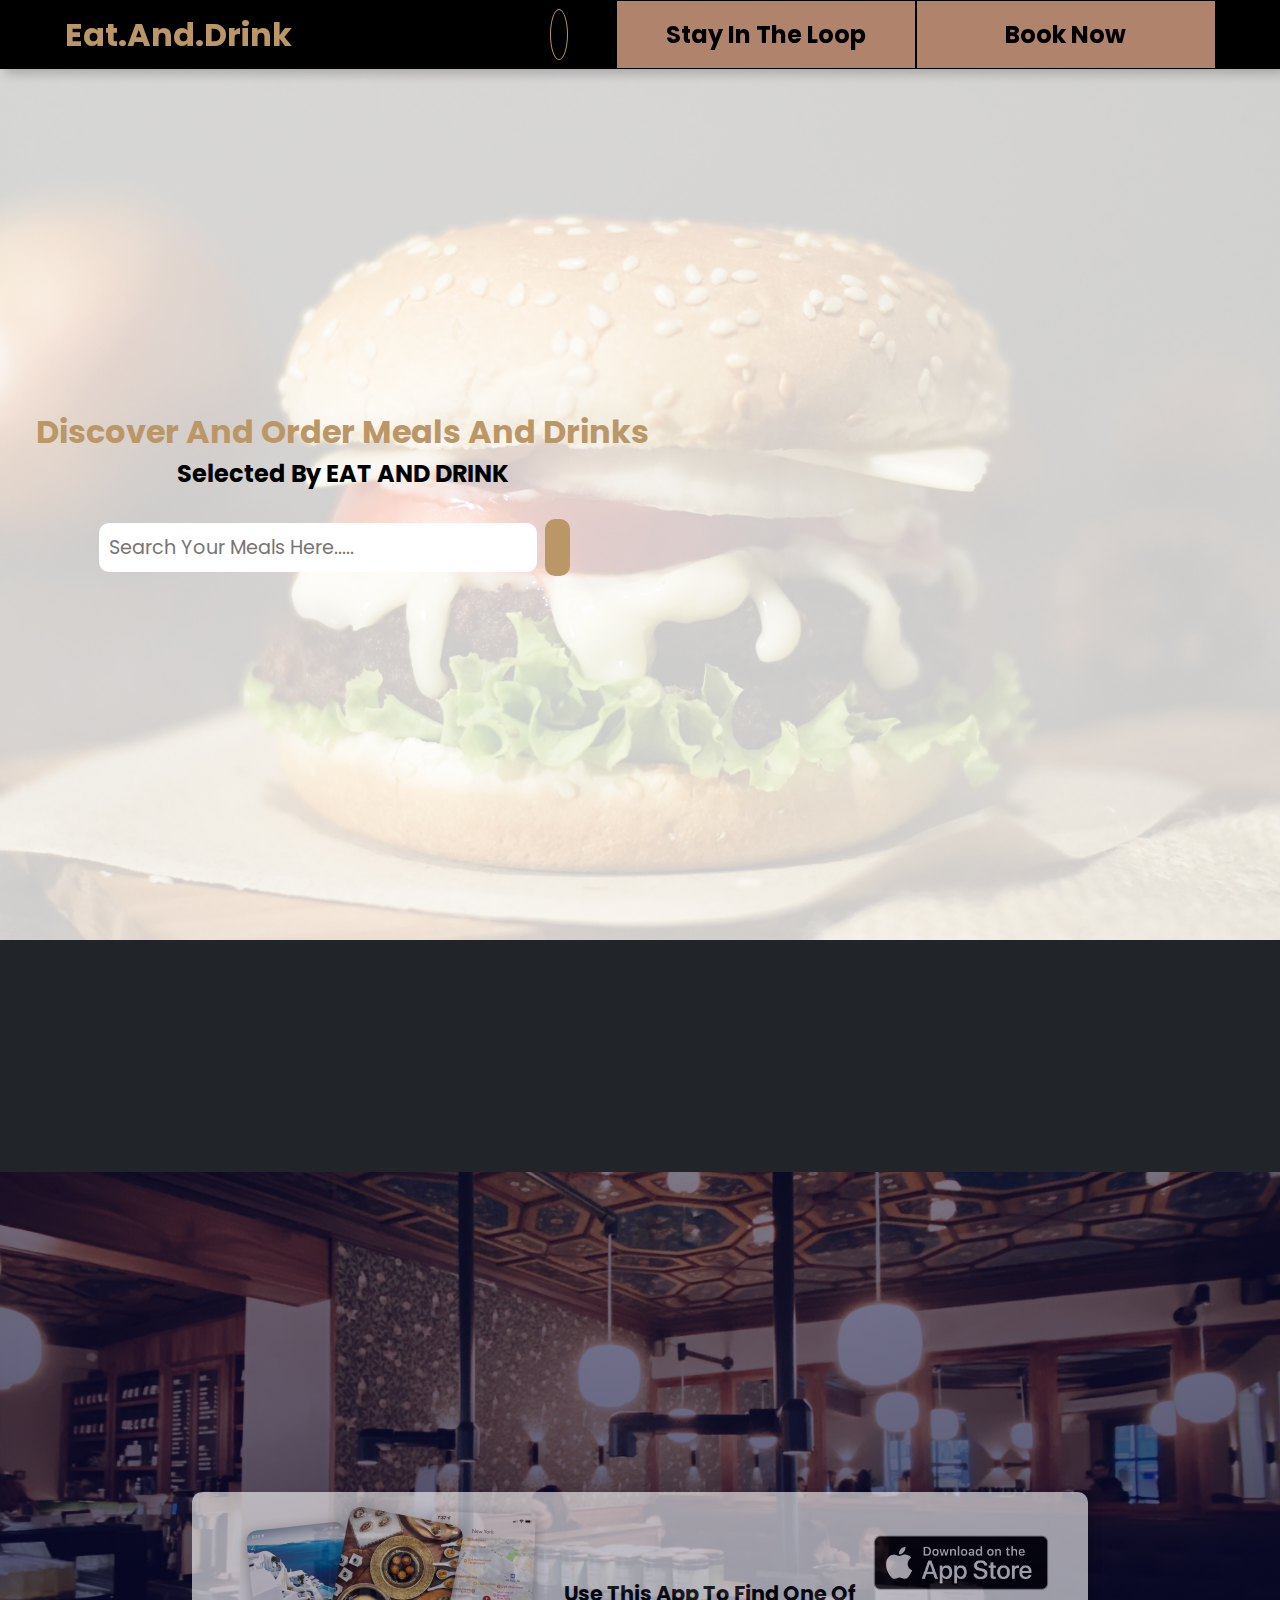
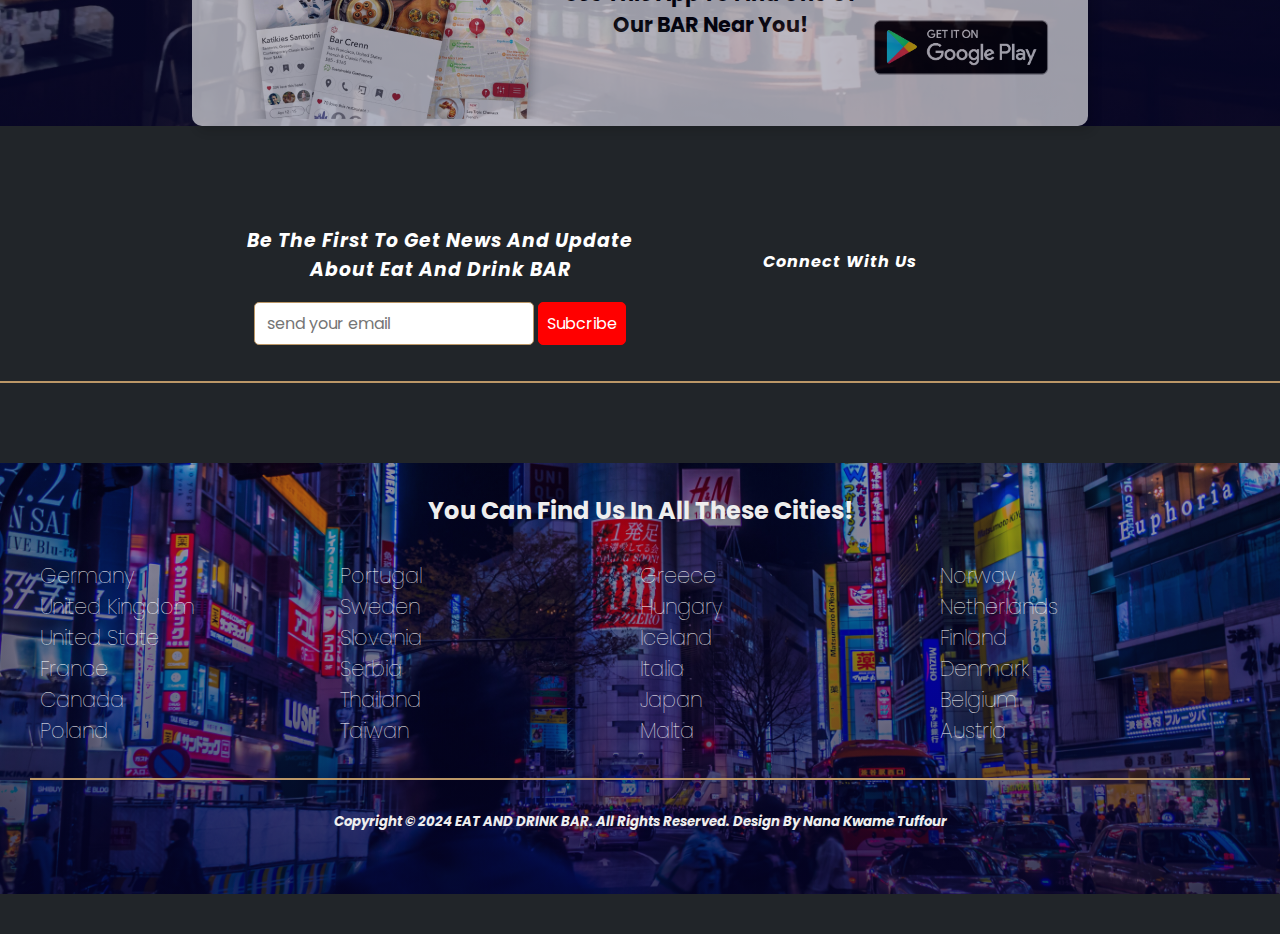
==== menu/index.html @ 0408c045 "adding functionalities" ====
<!DOCTYPE html>
<html lang="en">

<head>
    <meta charset="UTF-8">
    <meta name="viewport" content="width=
    , initial-scale=1.0">
    <!-- ============cdn stylesheet=========== -->
    <link rel="stylesheet" href="https://cdnjs.cloudflare.com/ajax/libs/font-awesome/6.5.1/css/all.min.css"
        integrity="sha512-DTOQO9RWCH3ppGqcWaEA1BIZOC6xxalwEsw9c2QQeAIftl+Vegovlnee1c9QX4TctnWMn13TZye+giMm8e2LwA=="
        crossorigin="anonymous" referrerpolicy="no-referrer" />
    <!-- ============cdn stylesheet ends=========== -->
    <link rel="stylesheet" href="https://cdn.jsdelivr.net/npm/swiper@11/swiper-bundle.min.css" />
    <!-- =============custom css================== -->
    <link rel="stylesheet" href="../css/responsive.css">
    <link rel="stylesheet" href="../css/style.css">
    <!-- =============custom css ends================== -->

    <title>Eat And Drink</title>
</head>

<body>
    <header>
        <div class="logo">
            <a href="#">
                <h1>eat.<span>and.</span>drink</h1< /a>
        </div>
        <div class="loop-wrap">
            <div class="icons">
                <i class="fas solid fa-users"></i>
                <i class="fas solid fa-stream"></i>
            </div>

            <div class="right">
                <div class="loop">
                    <a href="#">
                        <h2>stay in the loop</h2>
                    </a>
                </div>
                <div class="loop">
                    <a href="#">
                        <h2>book now</h2>
                    </a>
                </div>
            </div>
        </div>
    </header>
    <aside class="aside">
        <div class="aside-container">
            <div class="aside-links">

                <ul class="menu-links">
                    <li class="links"><a href="#">home</a></li>
                    <li class="links"><a href="#">bars</a></li>
                    <li class="links"><a href="#">menu</a></li>
                    <li class="links"><a href="#">chrismas & nye</a></li>
                    <li class="links"><a href="#">bottomless brunch</a></li>
                    <li class="links"><a href="#">cocktail masterclass</a></li>
                    <li class="links"><a href="#">app and loyalty</a></li>
                    <li class="links"><a href="#">offers</a></li>
                    <li class="links"><a href="#">gift cards</a></li>
                    <li class="links"><a href="#">delivery</a></li>
                    <li class="links"><a href="#">offers</a></li>
                </ul>
            </div>

            <div class="aside-socials">
                <h2>socialize</h2>
                <div class="socials-icons">
                    <i class="fa-brands fa-facebook"></i>
                    <i class="fa-brands fa-pinterest"></i>
                    <i class="fa-brands fa-instagram"></i>
                    <i class="fa-brands fa-twitter"></i>
                </div>
                <div class="right-2">
                    <div class="loop">
                        <a href="#">
                            <h2>stay in the loop</h2>
                        </a>
                    </div>
                    <div class="loop">
                        <a href="#">
                            <h2>book now</h2>
                        </a>
                    </div>
                </div>
                <i class="fas solid fa-close"></i>
            </div>
    </aside>
       <main>
          <section>
            <div class="container">
              <div class="food-hero">
                 <div class="food-wrap">
                     <div class="search-food">
                        <h1>Discover and order meals and drinks</h1>
                        <h2>selected by EAT AND DRINK</h2>
                         <div class="search-meals">
                            <input type="text" class="foodBox" placeholder="search your meals here.....">
                             <button type="submit" class="foodBtn">
                                <i class="fas solid fa-search btn"></i>
                             </button>
                         </div>
                     </div>
                     <div class="random-food food">
                         
                     </div>
                 </div>
              </div>
            </div>
          </section>
          <section>
            <div class="container">
             <div class="menu-container">

             </div>
            </div>
          </section>
       </main>
    <footer>
        <section>
            <div class="container">
                <div class="footer-img">

                    <div class="wrap-footer">
                        <div class="app-container">
                            <div class="phone-app">
                                <img src="./images/app-pic-en.jpg" alt="" class="app-pic">
                            </div>
                            <div class="banner-text">
                                <h4>use this app to find one of our BAR near you!</h4>
                            </div>
                            <div class="appstore">
                                <a href="#">
                                    <img class="store" src="./images/logo_appstore-01.png" alt="">
                                </a>
                                <a href="#">
                                    <img class="store" src="./images/logo_playstore-02.png" alt="">
                                </a>
                            </div>
                        </div>
                    </div>


                </div>
            </div>
        </section>
        <section>
            <div class="container">
                <div class="news-container">
                    <div class="input-search">

                        <div class="form-container">
                            <h3 class="show-Text">be the first to get news and update about eat and drink BAR</h3>
                            <form class="submit-btn">
                                <input type="text" class="searchBox-2" placeholder=" send your email" required>
                                <button type="submit" class="btn">subcribe</button>
                            </form>
                        </div>

                        <div class="footer-icons">
                            <h4>connect with us</h4>
                            <div class="icons">
                                <i class="fa-brands fa-instagram"></i>
                                <i class="fa-brands fa-facebook"></i>
                                <i class="fa-brands fa-x"></i>
                                <i class="fa-brands fa-youtube"></i>
                            </div>

                        </div>
                    </div>
                </div>
            </div>
        </section>
        <section>
            <div class="container">
                <div class="country-container">
                    <div class="country-wrap">
                        <div class="locate">
                            <h2>you can find us in all these cities!</h2>
                        </div>
                        <div class="city-locate">
                            <div class="city-1">
                                <li><a href="#">germany</a></li>
                                <li><a href="#">united kingdom</a></li>
                                <li><a href="#">united state</a></li>
                                <li><a href="#">france</a></li>
                                <li><a href="#">canada</a></li>
                                <li><a href="#">poland</a></li>
                            </div>
                            <div class="city-1">
                                <li><a href="#">portugal</a></li>
                                <li><a href="#">sweden</a></li>
                                <li><a href="#">slovania</a></li>
                                <li><a href="#">serbia</a></li>
                                <li><a href="#">thailand</a></li>
                                <li><a href="#">taiwan</a></li>
                            </div>
                            <div class="city-1">
                                <li><a href="#">greece</a></li>
                                <li><a href="#">hungary</a></li>
                                <li><a href="#">iceland</a></li>
                                <li><a href="#">italia</a></li>
                                <li><a href="#">japan</a></li>
                                <li><a href="#">malta</a></li>
                            </div>
                            <div class="city-1">
                                <li><a href="#">norway</a></li>
                                <li><a href="#">netherlands</a></li>
                                <li><a href="#">finland</a></li>
                                <li><a href="#">denmark</a></li>
                                <li><a href="#">belgium</a></li>
                                <li><a href="#">austria</a></li>
                            </div>
                        </div>
                        <div class="coppyright">
                            <div class="cop-text">
                                <h5>Copyright © 2024 EAT AND DRINK BAR. All rights reserved. design by nana kwame
                                    tuffour</h5>
                            </div>
                        </div>

                    </div>
                </div>
            </div>
        </section>
    </footer>
    <script src="https://cdn.jsdelivr.net/npm/swiper@11/swiper-bundle.min.js"></script>
    <script src="../js/swiper.js"></script>
    <script src="../js/app.js"></script>
      <script src="../js/script.js"></script>
</body>
---- css/responsive.css ----
/* 

 --breakpoint-sm: 576px;
    --breakpoint-md: 768px;
    --breakpoint-lg: 992px;

 */
  

  @media(max-width: 2024px){
        /* .city-locate .city-1 {
            width: 150px;
          } */
   /* .aside-socials .right-2{
        display: block;
        margin-top: 1rem;
        margin-bottom: 1rem;
        text-align: center;
    } 
   .right-2 .loop a h2{
       margin-top: 2rem;
        color: #000;
    }  */
  
    /* .section1 .swiper{
     margin-top: -40rem;
    } */
 } 

 @media (max-width: 912px){
    .wrap-all .app-container {
            display: flex;
            width: 90%;
        }
   .right  .loop {
    background-color: #b0846c;
     padding: 1rem;
    width: 200px;
    text-align: center;
     
    }
    
 }
 

 @media(max-width: 820px){
  .loop-wrap .right{
    display: none;
   }
   .aside-socials .right-2{
        display: block;
        margin-top: 1rem;
        margin-bottom: 1rem;
        text-align: center;
    } 
   .right-2 .loop a h2{
       margin-top: 2rem;
        color: #000;
    } 
  
    /* .section1 .swiper{
     margin-top: -35rem;
    } */
      /* .wrap-all  .app-container{
            display: flex;
         width: 90%;
        } */
        .city-locate .city-1 {
         width: 150px;
        }
      .input-search  .form-container{
          white-space: nowrap;
          margin-bottom: 2rem;
        }
        .food-hero .food-wrap {
       display: flex;
       justify-content: center;
       text-align: center;
        flex-direction: column;
        flex-wrap: wrap;
        }
        
      .search-meals input {
       width: 600px;
        
     }
       
 }

 @media(max-width: 768px){
  .loop-wrap .right{
    display: none;
   }
   .aside-socials .right-2{
        display: block;
        margin-top: 1rem;
        margin-bottom: 1rem;
        text-align: center;
    } 
   .right-2 .loop a h2{
       margin-top: 2rem;
        color: #000;
    } 
  
    /* .section1 .swiper{
     margin-top: -28rem;
    } */
    .welcome-container h2,
    h3{
        width: 300px;
       }
      .city-locate .city-1{
        width: 150px;
      }
            .food-hero .food-wrap {
              display: flex;
              justify-content: center;
              text-align: center;
              flex-direction: column;
              flex-wrap: wrap;
            }
      
            .search-meals input {
              width: 600px;
      
            }
 }

 @media (max-width: 576px){
  .loop-wrap .right{
    display: none;
   }
   .aside-socials .right-2{
        display: block;
        margin-top: 1rem;
        margin-bottom: 1rem;
        text-align: center;
    } 
   .right-2 .loop a h2{
       margin-top: 2rem;
        color: #000;
    } 
  
    /* .section1 .swiper{
     margin-top: -19rem;
    } */
    /* .icons .fa-users{
    
    } 
    */
    .main-menu .box1{
        width: 400px;
    }
  .app-container .phone-app .app-pic{
    width: 200px;
  }
  .top-img img{
    width: 50%;
  }
   .input-search .form-container{
    margin-bottom: 2.1rem;
     white-space: wrap;
    
   }
   .search-header .search-continer{
       display: flex;
   }
     /* .news-container .input-search {
          /* overflow: hidden; */
     /* }  */
    .food-hero .food-wrap{
      display: flex;
      /* justify-content: center;
      align-items: center; */
      flex-direction: column;
      flex-wrap: wrap;
    }
     .food-wrap .search-meals{
       width: 100%;
       text-align: center;
     }
     
 }
   

 @media (max-width: 412px){
  .loop-wrap .right{
    display: none;
   }
   .aside-socials .right-2{
        display: block;
        margin-top: 1rem;
        margin-bottom: 1rem;
        text-align: center;
    } 
   .right-2 .loop a h2{
       margin-top: 2rem;
        color: #000;
    } 
  
    /* .section1 .swiper{
     margin-top: -21rem;
    } */
      .news-container .input-search {
      overflow: hidden;
    }
        .input-search .form-container {
          margin-bottom: 2.1rem;
          white-space: wrap;
    
        }
 }

 @media (max-width: 360px){
   .welcome-menu{
        overflow: hidden;
    }
.main-menu .box1 {
        width: 350px;
        overflow: hidden;
    }
     .news-container .input-search {
       overflow: hidden;
     }
 }
 @media (max-width: 375px){
   .welcome-menu{
        overflow: hidden;
    }
.main-menu .box1 {
        width: 350px;
        overflow: hidden;
    }
    .news-container .input-search {
     overflow: hidden;
     }
         .city-locate .city-1 {
           width: 100px;
         }
.search-header .search-continer{
    white-space: wrap;
}
 }
 @media (max-width: 390px){
   .welcome-menu{
        overflow: hidden;
    }
.main-menu .box1 {
        width: 350px;
        overflow: hidden;
    }
      .news-container .input-search {
     overflow: hidden;
    }
    
 }
---- css/style.css ----
@import url('https://fonts.googleapis.com/css2?family=Poppins:wght@400;500;600&family=Ubuntu:wght@400;500;700&display=swap');




:root{
    --bs-h1-header: #07137c;
     --bs-blue: #0d6efd;
   --bs-indigo: #6610f2;
   --bs-purple: #6f42c1;
   --bs-pink: #d63384;
   --bs-red: #dc3545;
   --bs-orange: #fd7e14;
   --bs-yellow: #ffc107;
   --bs-green: #198754;
   --bs-teal: #20c997;
   --bs-cyan: #0dcaf0;
   --bs-white: #fff;
   --bs-gray: #6c757d;
   --bs-gray-dark: #343a40;
   --bs-primary: #0d6efd;
   --bs-secondary: #6c757d;
   --bs-success: #198754;
   --bs-info: #0dcaf0;
   --bs-warning: #ffc107;
   --bs-danger: #dc3545;
   --bs-light: #f8f9fa;
   --bs-dark: #212529;
   --h-confetii: #ff7f50;
    --h-ballon: #fffacd;
    --h-streamer: #f0e68c;
    --main-color: #ff0;
    --light-white: rgba(255, 255, 255, 0.5);
    --light-black: rgba(0, 0, 0, 0.3);
    --light-bg: rgba(255, 255, 255, 0.1);
    --white: #fff;
    --orange1: #d57d1f;
    --box-shadow: 5px 5px 10px rgba(0, 0, 0, 0.2);
    --font-family: "Poppins", sans-serif;
    --orange: #4d088691;
    --black: rgba(67, 33, 74, 0.945);
    --body: #ebebeb;
    --nav-bar: #f1f1f1;
         --blue: #007bff;
    --indigo: #6610f2;
    --purple: #6f42c1;
    --pink: #e83e8c;
    --red: #dc3545;
    --orange: #fd7e14;
    --yellow: #ffc107;
    --green: #28a745;
    --teal: #20c997;
    --cyan: #17a2b8;
    --white: #fff;
    --gray: #6c757d;
    --gray-dark: #343a40;
    --primary: #007bff;
    --secondary: #6c757d;
    --success: #28a745;
    --info: #17a2b8;
    --warning: #ffc107;
    --danger: #dc3545;
    --light: #f8f9fa;
    --dark: #343a40;
    --blue: #007bff;
    --indigo: #6610f2;
    --purple: #6f42c1;
    --pink: #e83e8c;
    --red: #dc3545;
    --orange: #fd7e14;
    --yellow: #ffc107;
    --green: #28a745;
    --teal: #20c997;
    --cyan: #17a2b8;
    --white: #fff;
    --gray: #6c757d;
    --gray-dark: #343a40;
    --primary: #007bff;
    --secondary: #6c757d;
    --success: #28a745;
    --info: #17a2b8;
    --warning: #ffc107;
    --danger: #dc3545;
    --light: #f8f9fa;
    --dark: #343a40;
    --brandColor: #BB9767;
    --breakpoint-sm: 576px;
    --breakpoint-md: 768px;
    --breakpoint-lg: 992px;
    --breakpoint-xl: 1200px;
   
  }


  *{
    margin: 0;
    padding: 0;
    font-family: 'poppins', sans-serif;
    text-decoration: none;
    text-transform: capitalize;
    list-style-type: none;
    box-sizing: border-box;
  }


  body{
    min-height: 100vh;
    display: flex;
    flex-direction: column;
    background-color: var(--bs-dark);
  }


  header,
  nav,
  main,
  footer{
    display: grid;
    place-content: center;
    grid-template-columns: 100%;
  }

header{
    background-color: #000;
    top: 0;
 position: fixed;
 width: 100%;
 display: flex;
justify-content: space-around;
align-items: center;
z-index: 6;
box-shadow: var(--box-shadow);
}
main{
    flex-grow: 1;
  }

  footer{
    margin-top: 2rem;
    /* position: sticky; */
    bottom: 0;
    position: relative;
     
  }

aside{
    background-color: #000;
    width: 100%;
    min-height: 100%;
    display: none;
   z-index: 3;
}



  


  /* =============================selectors start here=============== */

   /* =======================nav start here=================== */
   
  
  
  .fa-close{
    /* display: none; */
    font-size: 2rem;
    top: 20%;
    left: 90%;
    position: absolute;
    cursor: pointer;
  }
   .aside-container{
    
    padding: 30px 30px  30px 30px;
    display: flex;
    justify-content: space-between;
    align-items: center;
    flex-wrap: wrap;
    transition: all 0.5s ease-in-out;
}

.aside-links{
    margin-top: 100px;
    display: flex;
    justify-content: center;
    align-items: center;
    flex-direction: column;
    position: relative;
}

 .aside-container .aside-socials{
    display: flex;
    flex-direction: column;
    margin-right: 5rem;
 }
  .aside-socials h2{
    color: #fff;
    margin-bottom: 1.5rem;
  }
  .menu-links .links{
    margin-bottom: 1.5rem;
    margin-left: 2rem;
  }
  .menu-links li, a{
    color: #fff;
    
    transition: all 0.5s ease-in-out;
  }

  .menu-links li, a:hover{
   color: var(--brandColor);
  }
  
    .logo a, h1{
        color: var(--brandColor);
    }
    .loop-wrap{
        display: flex;
        justify-content: center;
        align-items: center;
        gap: 1rem;
        
    }
    .loop{
        background-color: #b0846c;
        padding: 1rem; 
        width: 300px; 
        text-align: center;
        border: 1px solid #000;
        transition: all 0.5s ease-in-out;
    }
     .loop:hover{
        background-color: var(--light-white);
     }
    .right{
        display: flex;
        justify-content: right;
    }
     .right-2{
      display: none;
     }

    .loop a, h2{
        color: #000;
    }
     .icons .fa-users{
        border: 1px solid var(--brandColor);
        padding: 0.5rem;
        border-radius: 50%;
     }

    i{
        
    color: var(--brandColor);
        font-size: 1.5rem;
        margin-right: 1rem;
    }



   /* =======================nav ends here=================== */
   /* =======================main start here=================== */
     .container{
      padding: 40px 0;
     }
     .search-header{
      display: flex;
      justify-content: space-between;
      align-items: center;
      flex-wrap: wrap;
      padding: 20px 20px  20px 20px;
     }
      .search-header input{
        width: 300px;
         padding: 0.7rem;
         outline: none;
         border: 2px solid var(--brandColor);
         border-radius: 5px;
         font-size: 1rem;
      }
      .search-header button{
        padding: 0.7rem;
        outline: none;
        border-radius: 5px;
        border: 2px solid var(--brandColor);
        background-color: var(--brandColor);
        cursor: pointer;
        font-size: 1rem;
        font-weight: bold;
        transition: all 0.5s ease-in-out;
      }
      .search-header button:hover{
         background-color: var(--light-black);
         color: #fff;
        
      }
       .search-header h2{
         font-size: 1.5rem;
         color: var(--brandColor);
         font-weight: bold;
       }

       .cocktail-container{
        /* padding: 30px 30px 30px 30px; */
        height: 100%;
        width: 100%;
        display: flex;
        justify-content: center;
        align-items: center;
        flex-wrap: wrap;
        gap: 1rem;
       }
        .cocktail{
          height: 100%;
          width: 300px;
          border-radius: 10px;
           /* border: 1px solid var(--brandColor); */
           overflow: hidden;
           text-align: center;
           background-color: #BB9767;
           padding-bottom: 0.5rem;
        }
         .cocktail img{
          width: 100%;
         }



         .cocktail-random{
          height: 100%;
          width: 100%;
          display: flex;
          justify-content: center;
          align-items: center;
          flex-wrap: wrap;
          gap: 1rem;
         }
         .random{
          height: 100%;
          width: 300px;
          border-radius: 10px;
           /* border: 1px solid var(--brandColor); */
           overflow: hidden;
           text-align: center;
           background-color: #BB9767;
           padding-bottom: 0.5rem;
        }
         .random img{
          width: 100%;
         }
         /* ======================welcome menu start here================= */
         .welcome-menu{
          display: flex;
          justify-content: center;
          align-items: center;
           flex-direction: column;
          
         }
           .welcome-text{
            display: flex;
            justify-content: center;
            flex-direction: column;
            width: 60%;
           }
         .welcome-text h2{
          text-align: center;
          color: var(--brandColor);

         }
          .welcome-text h3{
            margin-top: 1rem;
            color: #f1f1f1;
            font-size: 14px;
            font-style: italic;
            letter-spacing: 1px;
          }
          .welcome-text h4{
            margin-top: 1rem;
            font-size: 15px;
            letter-spacing: 1px;
            font-style: italic;
            color: lightgrey;
          }

          .location-menu-container{
            margin-top: 2rem;
            justify-content: center;
            display: flex;
             flex-wrap: wrap;
             align-items: center;
            gap: 2rem;
          }
          .location,
          .menu{
            background-color: var(--brandColor);
            width: 200px;
            display: flex;
            justify-content: center;
            align-items: center;
            padding: 15px 15px 15px 15px;
            transition: all 0.5s ease-in-out;
            cursor: pointer;
          }
          
          .menu a{
            color: #000;
            font-size: 1.3rem;
            font-weight: bold;
          }
          .location a{
            color: #000;
            font-size: 1.3rem;
            font-weight: bold;
          }
          
          .location,
          .menu, a:hover{
            color: #fff;
          }
          .menu:hover{
            background-color: var(--light-white);
          }
          .location:hover{
            background-color: var(--light-white);

          }
           .main-menu{
            margin-top: 2rem;
            display: flex;
            justify-content: center;
            align-items: center;
            flex-wrap: wrap;
            gap: 1rem;
           }
          .menu-con{
            display: flex;
            justify-content: center;
            align-items: center;
            flex-direction: column;
          }
          .menu-con h1{
            font-size: 2rem;
            text-align: center;
          }
          .box1{
            display: flex;
            justify-content: center;
            align-items: center;
            background-color: var(--bs-gray);
            width: 500px;
            height: 301px;
            gap: 1rem;
          }

          .menu-img img{
             width: 100%;
             height:250px;
             object-fit: cover;

          }
           .menu-con h1{
            color: #f1f1f1;
            margin-left: 0.5rem;
            font-size: 2rem;
           }
          .menu-con a{
            margin-top: 2rem;
            background-color: #000;
            padding: 10px 10px 10px 10px;
            font-size: 1.5rem;
            transition: all 0.5s ease-in-out;
          }
          .menu-con a:hover{
           background-color: var(--brandColor);
           color: black;
          }

    /*======================welcome menu start here=================*/

  /*====================== banner start here=================*/
   .banner-container{
     background-color: var(--brandColor);
     width: 100%;
     height: 100%;
     padding-top: 1rem;
     padding-bottom: 2rem;
   }

   .banner-container .welcome-text h1{
    color: #eee;
    text-align: center;
    padding: 1rem;
   }

   .banner-container .menu-con a{
    white-space: nowrap;
    margin-left: 1rem;
   }
    /*======================banner ends here=================*/

        /*====================== bar start here=================*/
          .bar-container{
            padding: 20px 20px 20px 20px;
          }
           .bar-wrap{
             width: 100%;
              height: 100%;
             display: flex;
             justify-content: center;
             align-items: center;
             flex-direction: column;
           }
           .top-img{
            width: 100%;
            display: flex;
            justify-content: center;
           }

           .top-img img{
            width: 90%;
            height: 500px;
           }
           .bar-wrap h1{
            color: #eee;
            margin-bottom: 1.5rem;
            text-align: center;
           }
           .bar-text{
            width: 70%;
            margin: 2rem;
           }
            .bar-text p{
              color: #eee;
            }
            .bottom-img{
              margin-top: 2rem;
              width: 70%;
              height: 100%;
              display: flex;
              justify-content: center;
              align-items: center;
              flex-wrap: wrap;
               gap: 1rem;
               
            }
             .bottom-img img{
              width: 20%;
              height: 200px;
              cursor: pointer;
              opacity: .5;
             }
             .country-container{
               background: url('../images/cities.jpg');
               width: 100%;
               height: 100%;
               background-position: center;
               background-size: cover;
               background-repeat: no-repeat;
             }
             .country-wrap{
              width: 100%;
              height: 100%;
              background-image: linear-gradient(rgba(9, 5, 54, 0.3), rgba(5, 4, 46, 0.7));
              display: flex;
              justify-content: center;
               align-items: center;
               flex-direction: column;

               padding: 30px 30px 30px 30px;
             }
             .city-locate{
              display: flex;
              justify-content: space-between;
              align-items: center;
              flex-wrap: wrap;
              margin-top: 2rem;
             }
              .locate h2{
                color: #eee;
              }

             .city-1{
              width: 300px;
             }
             .city-1  a{
              margin-top: 2rem;
              font-size: 1.3rem;
               font-weight: 80;
               transition: all 0.5s ease-in-out;
             }

             .city-1 a:hover{
               opacity: .6;
               text-decoration: underline;
             }

             .coppyright{
              padding: 2rem;
              width: 100%;
              height: 100%;
              display: flex;
              justify-content: center;
              align-items: center;
              text-align: center;
              margin-top: 2rem;
              border-top: 2px solid var(--brandColor);
             }
              .cop-text{
                width: 70%;
              }
             .cop-text h5{
              color: #eee;
              font-style: italic;
             }
        /*======================bar ends here=================*/

   /* =======================main ends here=================== */
       
  /* =======================footer start here================= */
   .footer-img{
    background: url('../images/bar2.jpg');
    width: 100%;
    height: 100%;
    background-size: cover;
    background-position: center;
    background-repeat: no-repeat;
    
   }

   .wrap-footer{
    background-image: linear-gradient(rgba(9, 5, 54, 0.5), rgba(5, 4, 46, 0.7));
      height: 100%;
      width: 100%;
       display: flex;
       justify-content: center;
       align-items: center;
       
      
   }

   .app-container{
    background-color: #fff;
      height: 100%;
      width: 70%;
      border-radius: 10px;
      box-shadow: var(--box-shadow);
      display: flex;
      justify-content: center;
      align-items: center;
       flex-wrap: wrap;
       opacity: 0.6;
      margin-top: 20rem;
   }
    
   .appstore{
    display: flex;
    flex-direction: column;
   }

   .store{
    width: 200px;
   }
     .banner-text{
      width: 300px;
      text-align: center;
     }
   .banner-text h4{
    font-size: 1.3rem;
    font-weight: bold;
   }

    .news-container{
      display: flex;
      justify-content: center;
      align-items: center;
      padding: 20px 20px 20px 20px;
      border-bottom: 2px solid var(--brandColor);
    }
    .input-search{
      display: flex;
      justify-content: space-between;
        align-items: center;
        flex-wrap: wrap;
        text-align: center;
        margin-bottom: 1rem;
    }

    .form-container{
      width: 400px;
    }
   .form-container h3{
    color: #fff;
    letter-spacing: 1px;
    font-style: italic;
   }

    form{
      margin-top: 1.1rem;
      
    }

    form input{
      width: 70%;
      padding: 0.5rem;
      border: 1px solid var(--brandColor);
      border-radius: 5px;
      outline: none;
      font-size: 1rem;
      text-transform: none;
    }
     form button{
      padding: 0.5rem;
      background-color: red;
      border: 1px solid red;
      outline: none;
      border-radius: 5px;
       font-size: 1rem;
       color: #fff;
       cursor: pointer;
       transition: all 0.5s ease-in-out;
     }

     form button:hover{
        opacity: 0.8;
     }
    .footer-icons{
      width: 400px;
    }

    .footer-icons h4{
      color: #fff;
      letter-spacing: 1px;
      font-style: italic;
    }

     .footer-icons .icons i{
      font-size: 2rem;
      margin-top: 1rem;
      cursor: pointer;
     }
  /* =======================footer ends here================= */


    /* =======================================food start==================== */
     .food-hero{
      height: 100vh;
      width: 100%;
      background: url(../images/food4.jpg);
       background-size: cover;
       background-position: center;
       background-repeat: no-repeat;
     }
      .food-wrap{
        width: 100%;
        height: 100%;
        background-color: rgba(255, 255, 255, 0.8);
        display: flex;
        justify-content: center;
        align-items: center;
          gap: 2rem;
          
        padding: 30px 30px 30px 30px;
      }
        .newFood{
          height: 400px;
           width: 100%;
            /* border-radius: 50%; */
           /* overflow: hidden; */
           text-align: center;
        }
      .newFood img{
        width: 80%;
         height: 100%;
           border-radius: 50%;
      }
      .search-food{
        width: 100%;
        text-align: center;
      }
      .random-food{
        width: 90%;
      }
      .search-meals{
        position: relative;
        margin-top: 2rem;
        display: flex;
        justify-content: center;
        align-items: center;
        text-align: center;
        gap: 0.5rem;
      }
      .search-meals input{
        width: 70%;
        padding: 0.6rem;
        font-size: 1.2rem;
        border-radius: 10px;
        border: none;
        outline: none;
      }
       .search-meals button{
         border: none;
         outline: none;
         background-color: transparent; 
      } 

      button .fa-search{
        color: #eee;
        font-size: 1.4rem;
        cursor: pointer;
        background-color: var(--brandColor);
         padding: 0.8rem;
          border-radius: 10px;
          border: none;
          outline: none;
          width: 70px;
      }



      .menu-container{
          width: 100%;
          height: 100%;
          padding: 20px 20px 20px 20px;
        display: flex;
        justify-content: center;
        align-items: center;
        flex-wrap: wrap;
        gap: 2rem;
      }

      .menu2{
        height: 100%;
        width: 300px;
        border-radius: 10px;
        overflow: hidden;
        background-color: #fff;
         text-align: center;
         padding-bottom: 0.7rem;
      }
      .menu2 img{
        width: 100%;
      }
    /* =======================================food start====================*/
     
  /* =============================selectors ends here=============== */






  /* ===================================swiper start here=================================== */
  .swiper {
    width: 100%;
    height: 500px;
    z-index: 1;
  }

  .swiper-slide {
    text-align: center;
    font-size: 18px;
    background: #fff;
    display: flex;
    justify-content: center;
    align-items: center;
    transition: all 1s ease;
  }

  .swiper-slide img {
    display: block;
    width: 100%;
    height: 100%;
    object-fit: cover;
  }
  .swiper-button-next,
  .swiper-button-prev{
    color: var(--brandColor);
    font-weight: bold;
    display: block;
  }

  
  /* ===================================swiper ends her=================================== */
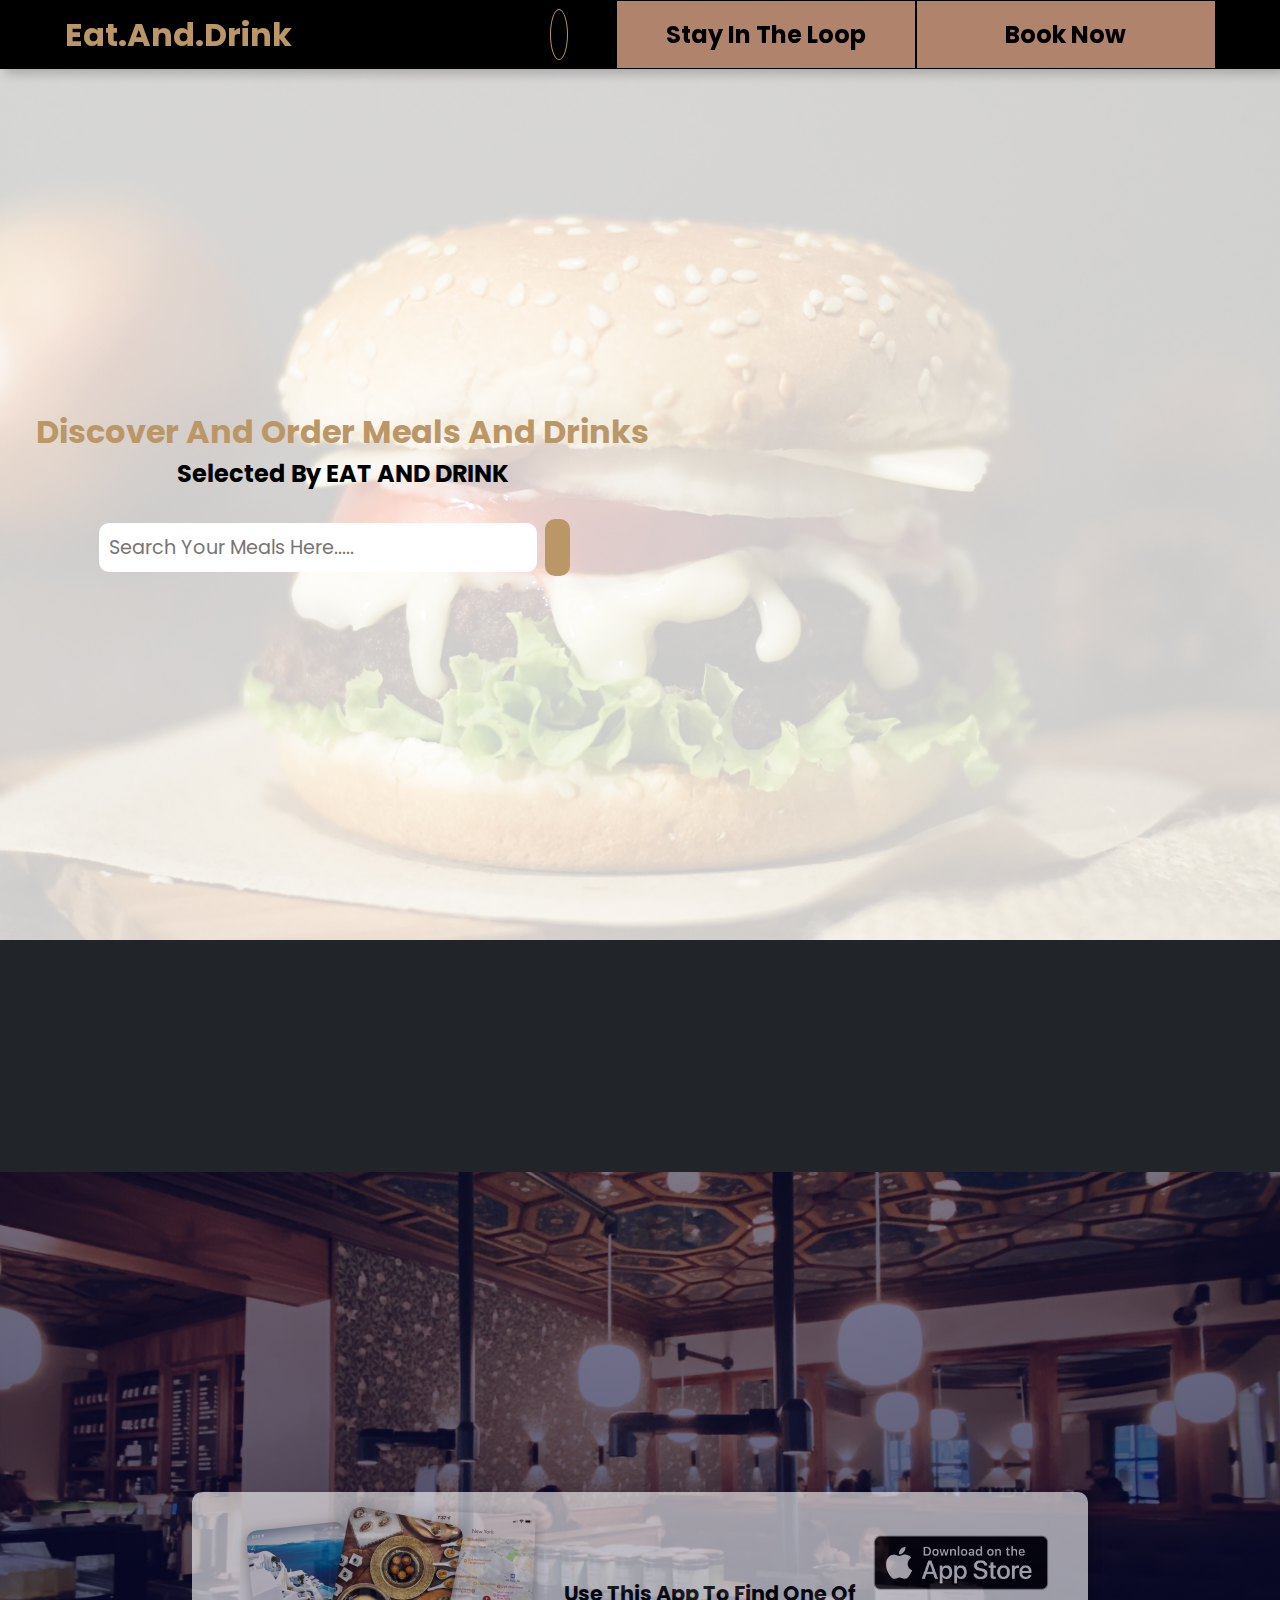
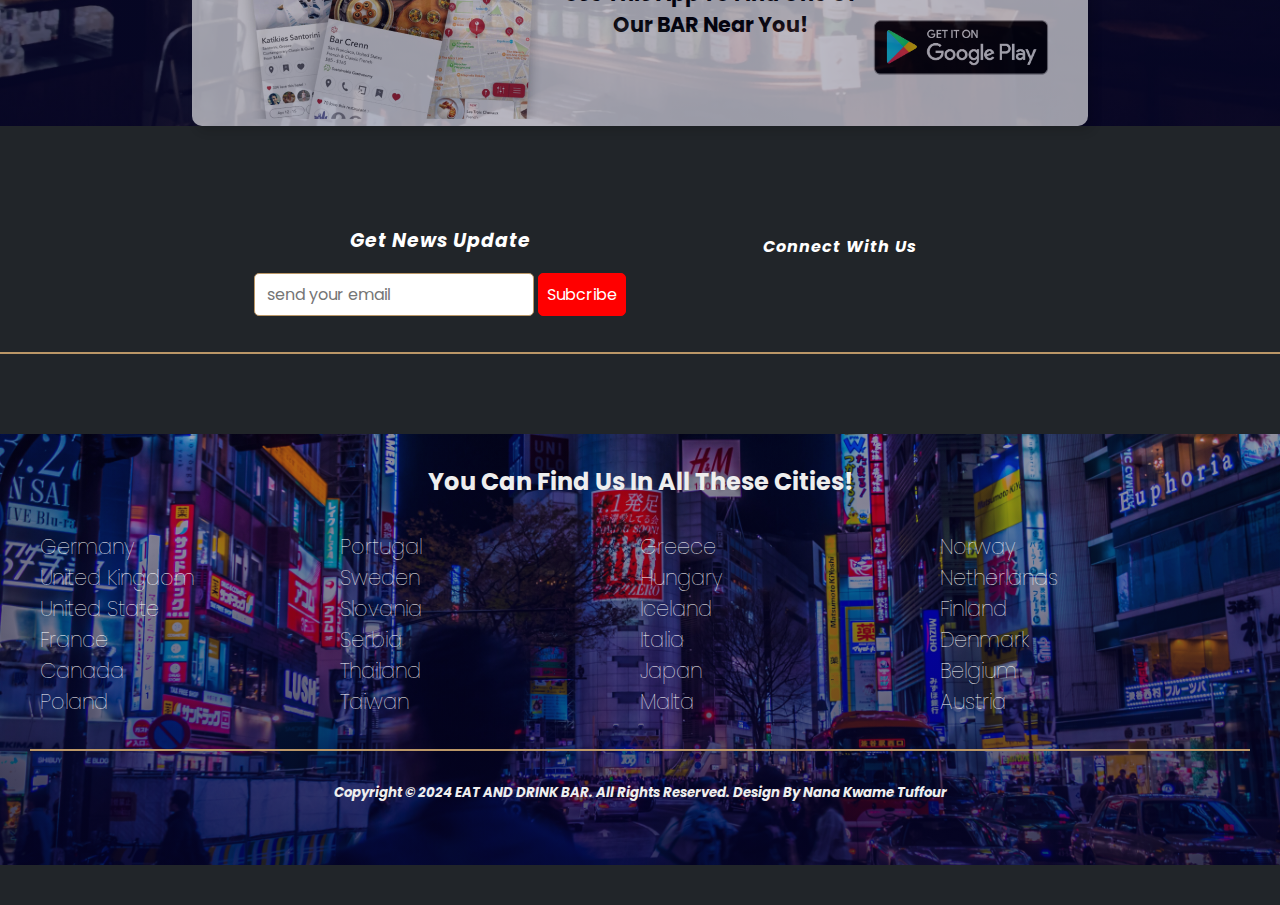
==== commit 0e9eb81e: "some changes" ====
--- a/menu/index.html
+++ b/menu/index.html
@@ -151,7 +151,7 @@
                     <div class="input-search">
 
                         <div class="form-container">
-                            <h3 class="show-Text">be the first to get news and update about eat and drink BAR</h3>
+                            <h3 class="show-Text">get news update</h3>
                             <form class="submit-btn">
                                 <input type="text" class="searchBox-2" placeholder=" send your email" required>
                                 <button type="submit" class="btn">subcribe</button>
--- a/css/style.css
+++ b/css/style.css
@@ -110,6 +110,7 @@
     display: flex;
     flex-direction: column;
     background-color: var(--bs-dark);
+     overflow: scroll;
   }
 
 
